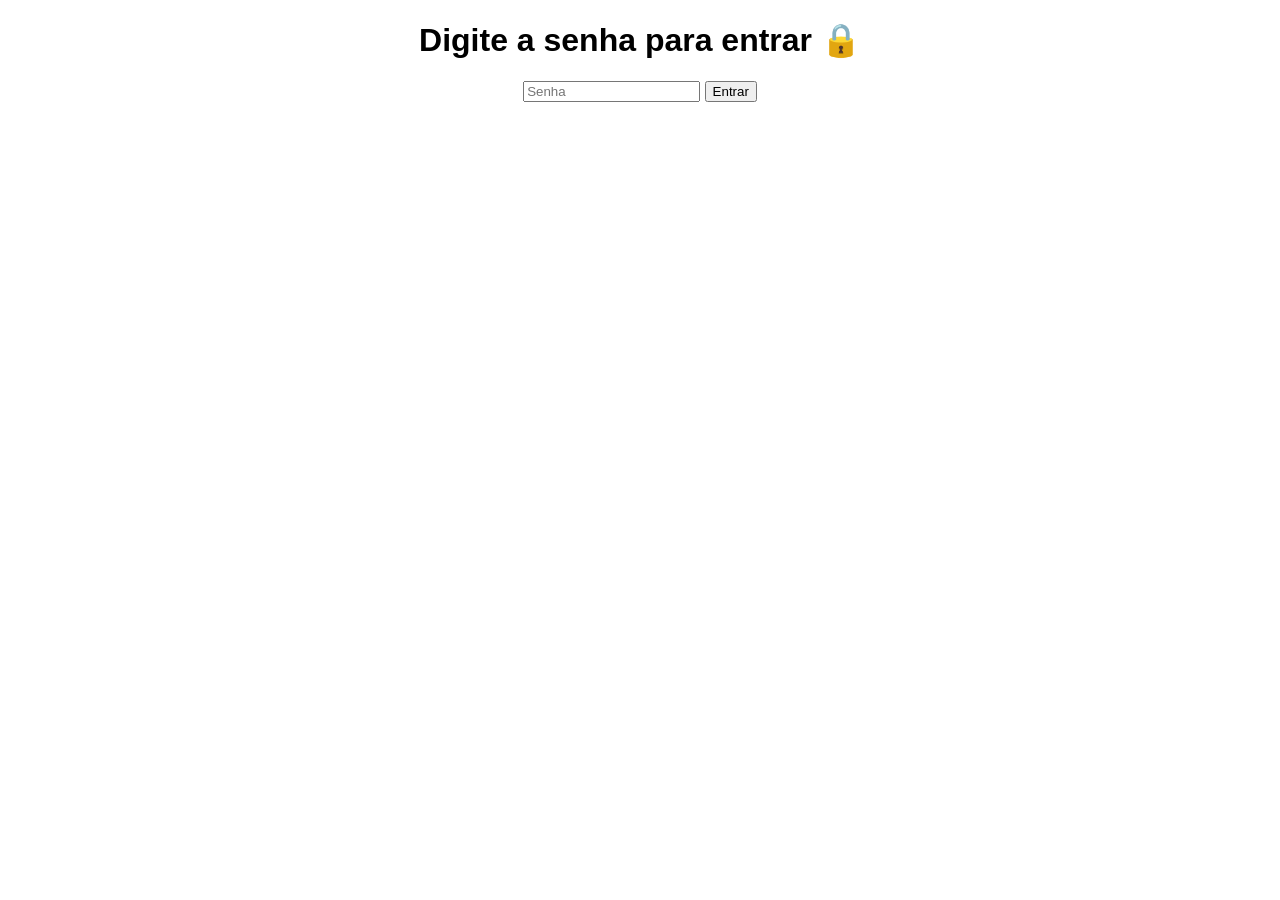
==== Aula 02/index2.html @ 1ae37a14 "Aula 02" ====
<!DOCTYPE html>
<html lang="pt-br">
<head>
  <title>Página com Senha</title>
</head>

<body style="text-align:center; font-family:Arial;">

  <div id="login">
    <h1>Digite a senha para entrar 🔒</h1>
    <input type="password" id="senha" placeholder="Senha">
    <button onclick="verificar()">Entrar</button>
  </div>

  <div id="conteudo" style="display:none;">

    <h1>Bom dia!</h1>

    <h1>Acesso liberado!</h1>
    <input type="date">

    <h1>Esse é um meme chamado Six seven (67)</h1>
    <input type="color">
    <img src="https://i.redd.it/5yf3urlinqof1.jpeg">

    <input type="number">
    <input type="text">
    <input type="password">

    <h1>Esse é o tung tung sahur!</h1>
    <img src="https://play-lh.googleusercontent.com/fk4QLzT0b74DF0LHKUcWcvmNt-zPvsJt_EzMygASLOwqQKUiMq6E2EHzlQ6IGl1kTUuteX4VnzGmxS0_fjLc">

    <h1>Esse é um meme atual, feijão com farinha!</h1>
    <img src="https://encrypted-tbn0.gstatic.com/images?q=tbn:ANd9GcQtO9Q4srVtJueFaCJxlK64VqNx2Q9fA0krEw&s">

    <h1>Esse é um jogo do roblox envolvendo brainrots!</h1>
    <img src="https://encrypted-tbn0.gstatic.com/images?q=tbn:ANd9GcSd4O4Vt9VPFn0RVwNTHtVztHO9KUDMqg2WcQ&s">

    <h1>AURA</h1>
    <img src="https://encrypted-tbn0.gstatic.com/images?q=tbn:ANd9GcSxqX3e3I5ka60Uf9WkXPO2la6zp6dEmFhghQ&s">

    <br><br>
    <img src="https://media1.tenor.com/m/qG0jf572f98AAAAd/kulpich-kulpich-minecraft.gif">
    <img src="https://media1.tenor.com/m/L4niSf22QI4AAAAd/pigeon-lebron.gif">

  </div>

  <script>
    function verificar() {
      let senha = document.getElementById("senha").value;

      if (senha === "67") {
        document.getElementById("login").style.display = "none";
        document.getElementById("conteudo").style.display = "block";
      } else {
        alert("Senha incorreta ❌");
      }
    }
  </script>

</body>
</html>
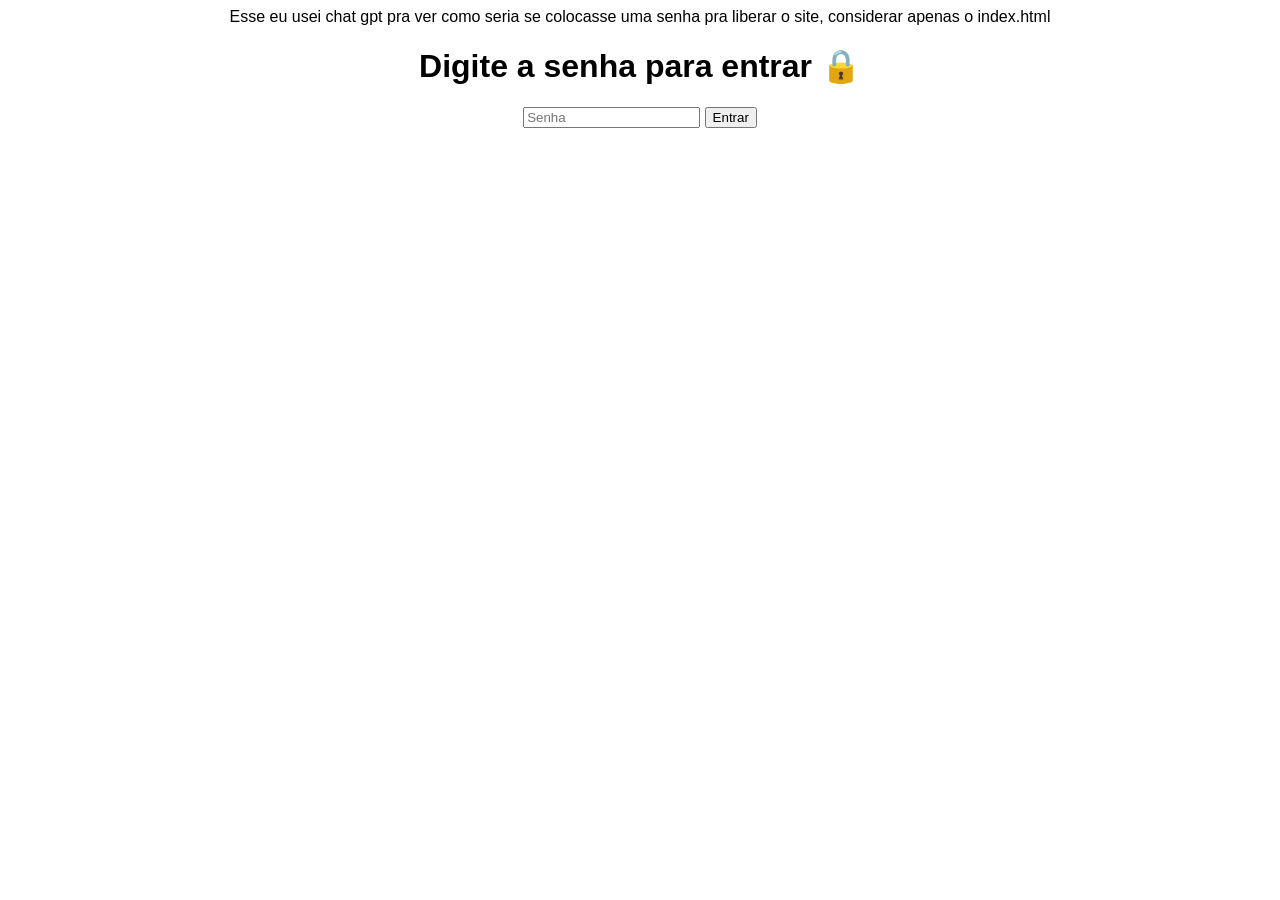
==== commit 9026a11d: "Update index2.html Teste" ====
--- a/Aula 02/index2.html
+++ b/Aula 02/index2.html
@@ -1,3 +1,6 @@
+Esse eu usei chat gpt pra ver como seria se colocasse uma senha pra liberar o site, considerar apenas o index.html
+
+
 <!DOCTYPE html>
 <html lang="pt-br">
 <head>
@@ -59,4 +62,4 @@
   </script>
 
 </body>
-</html>+</html>
